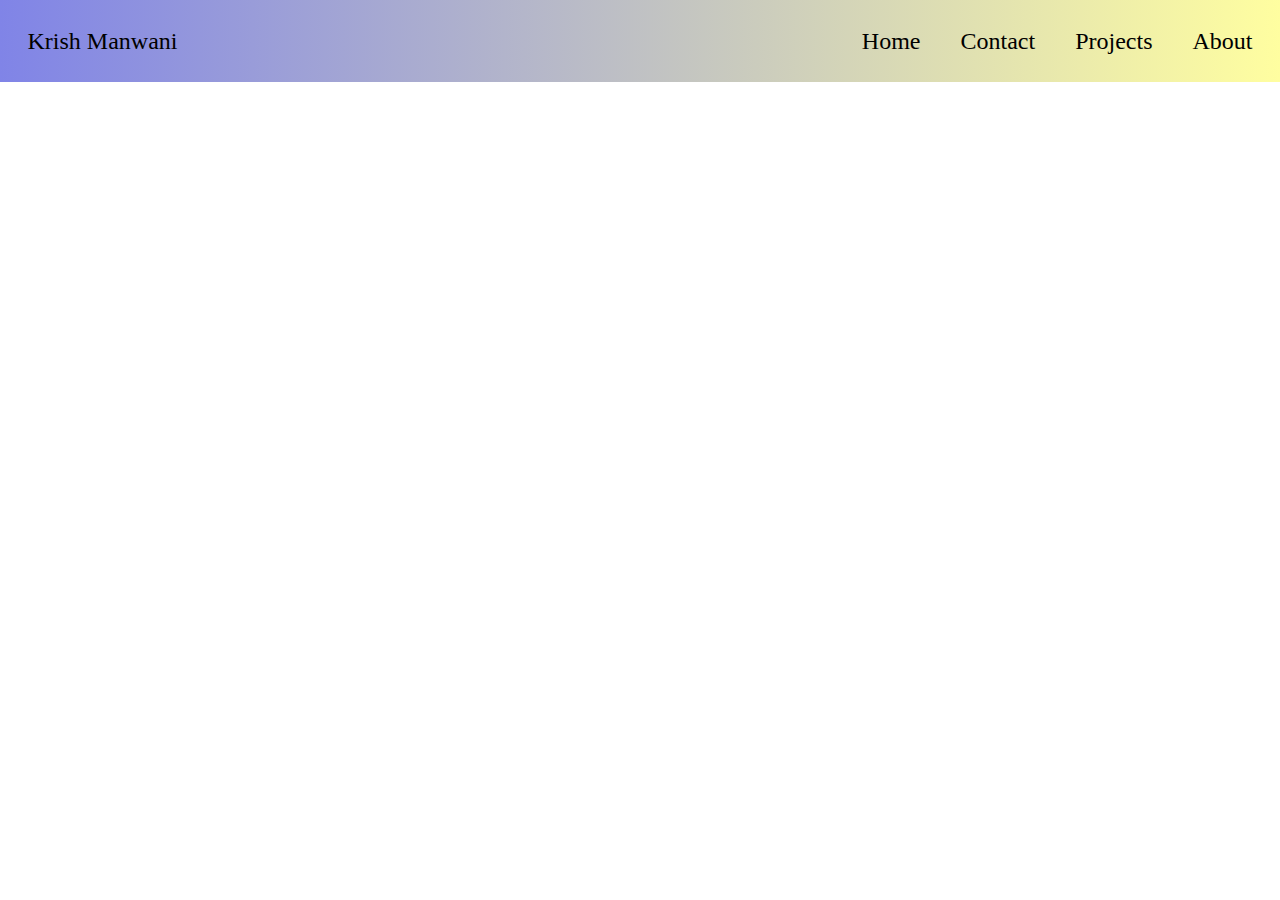
==== about.html @ a7280601 "Add files via upload" ====
<!DOCTYPE html>
<html lang="en">
<head>
    <meta charset="UTF-8">
    <meta name="viewport" content="width=device-width, initial-scale=1.0">
    <title>krishmanwani</title>
    <link rel="stylesheet" href="style3.css">
</head>
<body>
    <div class="navbar_about">
        <a href="about.html">About</a>
        <a href="projects.html">Projects</a>
        <a href="contact.html">Contact</a>
        <a href="home.html">Home</a>
        <a class="name" href="">Krish Manwani</a>
    </div> 
</body>
</html>
---- style3.css ----
.navbar_about {
    background: linear-gradient(to right, #8084e7, #FFFEA0 );
    overflow: hidden;
    padding: 7.5px 7.5px;
}

.navbar_about a{
    float: right;
    color: black;
    font-weight: 400;
    text-align: centre;
    padding: 20px 20px;
    font-size: 150%;
    font-family: Cambria, Cochin, Georgia, Times, 'Times New Roman', serif;
    text-decoration: none;
}
.name{
    position: absolute;
    float: left;
}
body{
    margin: 0;
}
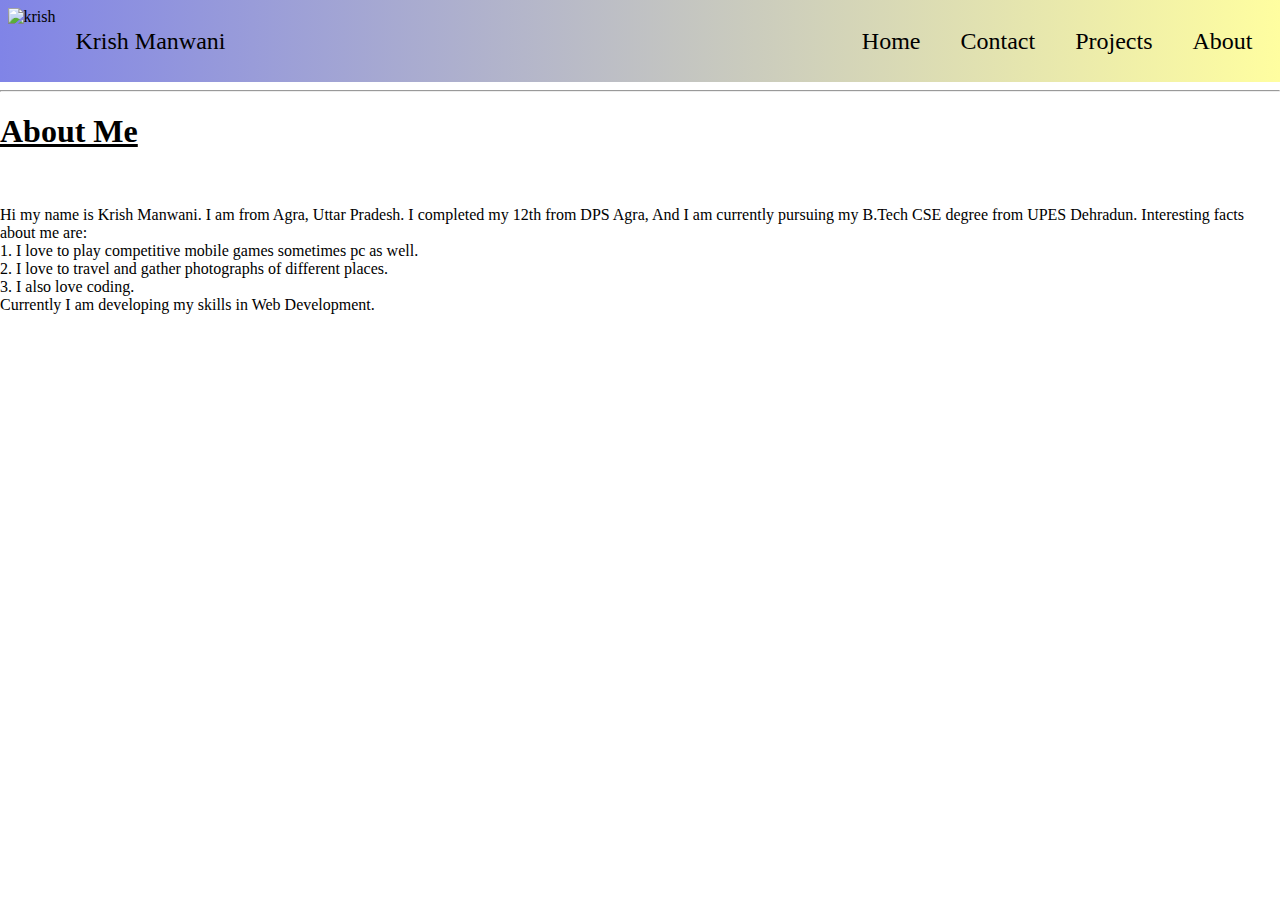
==== commit 919f5db1: "about.html" ====
--- a/about.html
+++ b/about.html
@@ -12,7 +12,29 @@
         <a href="projects.html">Projects</a>
         <a href="contact.html">Contact</a>
         <a href="home.html">Home</a>
-        <a class="name" href="">Krish Manwani</a>
+        <div class="name">
+            <img class="icon" src="krish.png" alt="krish">
+            <a href="">Krish Manwani</a>
+        </div>
     </div> 
-</body>
-</html>+    <hr> 
+    <u>
+    <h1>About Me</h1>
+    </u>
+    <div class="box">
+        <div class="pic">
+            <img src="WhatsApp Image 2023-11-04 at 19.18.50_7b032338.jpg" alt="">
+        </div>
+        <div class="content">
+            <p>
+                Hi my name is Krish Manwani. I am from Agra, Uttar Pradesh. I completed my 12th from DPS Agra, 
+                And I am currently pursuing my B.Tech CSE degree from UPES Dehradun. Interesting facts about me are: 
+                <br>1. I love to play competitive mobile games sometimes pc as well.
+                <br>2. I love to travel and gather photographs of different places.
+                <br>3. I also love coding.
+                <br>Currently I am developing my skills in Web Development.
+            </p>
+        </div>
+    </div>
+</body> 
+</html> 
